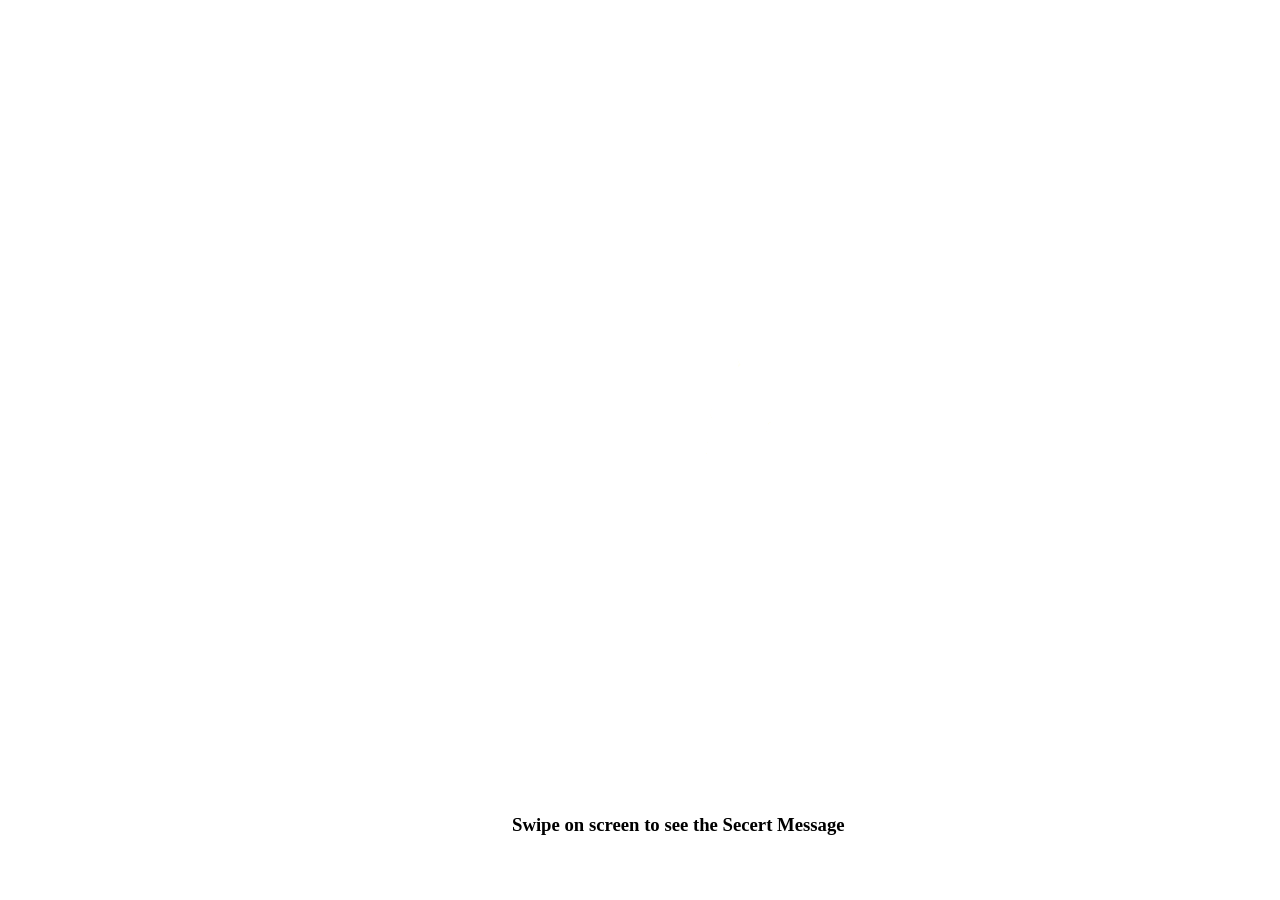
==== new.html @ 51bcb4b0 "Add files via upload" ====
<!DOCTYPE html>
<html lang="en">
  <head>
    <meta charset="UTF-8" />
    <meta name="viewport" content="width=device-width, initial-scale=1.0" />
    <title>Document</title>
    <link rel="stylesheet" href="new.css" />
  </head>
  <body>
    <div class="content">
      <img src="" alt="" />
      <div class="text">
        <p>
          Hey Sayy,
          <br />
          I firstly want to say that I love you so so much. Im very proud of us that we got this far in our relationship.
          Remember that I will never ever leave you, I am always gonna be with you no matter what happens, You are mine and I am yours.
          Please remember to keep safe all the time especially that I am not with you irl to take care of you, I really care for you so always prioritize your health babe.
          You are and always will be my favorite girl, there is nothing more in this world i'd want than just you darling. My love for you surpasses more than what the univers may offer.
        </p>
        <p>I Love You So Much, -Gelotin
        </p>
      </div>
    </div>
    <h3>Swipe on screen to see the Secert Message</h3>
    <canvas></canvas>

    <script type="x-shader/x-fragment" id="vertShader">
      precision highp float;

        attribute vec2 aPosition;
        varying vec2 vUv;
        varying vec2 vL;
        varying vec2 vR;
        varying vec2 vT;
        varying vec2 vB;
        uniform vec2 u_vertex_texel;

        void main () {
            vUv = aPosition * .5 + .5;
            vL = vUv - vec2(u_vertex_texel.x, 0.);
            vR = vUv + vec2(u_vertex_texel.x, 0.);
            vT = vUv + vec2(0., u_vertex_texel.y);
            vB = vUv - vec2(0., u_vertex_texel.y);
            gl_Position = vec4(aPosition, 0., 1.);
        }
    </script>

    <script type="x-shader/x-fragment" id="fragShaderAdvection">
      precision highp float;
        precision highp sampler2D;

        varying vec2 vUv;
        uniform sampler2D u_velocity_txr;
        uniform sampler2D u_input_txr;
        uniform vec2 u_vertex_texel;
        uniform vec2 u_output_textel;
        uniform float u_dt;
        uniform float u_dissipation;

        vec4 bilerp (sampler2D sam, vec2 uv, vec2 tsize) {
            vec2 st = uv / tsize - 0.5;

            vec2 iuv = floor(st);
            vec2 fuv = fract(st);

            vec4 a = texture2D(sam, (iuv + vec2(0.5, 0.5)) * tsize);
            vec4 b = texture2D(sam, (iuv + vec2(1.5, 0.5)) * tsize);
            vec4 c = texture2D(sam, (iuv + vec2(0.5, 1.5)) * tsize);
            vec4 d = texture2D(sam, (iuv + vec2(1.5, 1.5)) * tsize);

            return mix(mix(a, b, fuv.x), mix(c, d, fuv.x), fuv.y);
        }

        void main () {
            vec2 coord = vUv - u_dt * bilerp(u_velocity_txr, vUv, u_vertex_texel).xy * u_vertex_texel;
            gl_FragColor = u_dissipation * bilerp(u_input_txr, coord, u_output_textel);
            gl_FragColor.a = 1.;
        }
    </script>

    <script type="x-shader/x-fragment" id="fragShaderDivergence">
      precision highp float;
        precision highp sampler2D;

        varying highp vec2 vUv;
        varying highp vec2 vL;
        varying highp vec2 vR;
        varying highp vec2 vT;
        varying highp vec2 vB;
        uniform sampler2D u_velocity_txr;

        void main () {
            float L = texture2D(u_velocity_txr, vL).x;
            float R = texture2D(u_velocity_txr, vR).x;
            float T = texture2D(u_velocity_txr, vT).y;
            float B = texture2D(u_velocity_txr, vB).y;

            float div = .5 * (R - L + T - B);
            gl_FragColor = vec4(div, 0., 0., 1.);
        }
    </script>

    <script type="x-shader/x-fragment" id="fragShaderPressure">
      precision highp float;
        precision highp sampler2D;

        varying highp vec2 vUv;
        varying highp vec2 vL;
        varying highp vec2 vR;
        varying highp vec2 vT;
        varying highp vec2 vB;
        uniform sampler2D u_pressure_txr;
        uniform sampler2D u_divergence_txr;

        void main () {
            float L = texture2D(u_pressure_txr, vL).x;
            float R = texture2D(u_pressure_txr, vR).x;
            float T = texture2D(u_pressure_txr, vT).x;
            float B = texture2D(u_pressure_txr, vB).x;
            float C = texture2D(u_pressure_txr, vUv).x;
            float divergence = texture2D(u_divergence_txr, vUv).x;
            float pressure = (L + R + B + T - divergence) * 0.25;
            gl_FragColor = vec4(pressure, 0., 0., 1.);
        }
    </script>

    <script type="x-shader/x-fragment" id="fragShaderGradientSubtract">
      precision highp float;
        precision highp sampler2D;

        varying highp vec2 vUv;
        varying highp vec2 vL;
        varying highp vec2 vR;
        varying highp vec2 vT;
        varying highp vec2 vB;
        uniform sampler2D u_pressure_txr;
        uniform sampler2D u_velocity_txr;

        void main () {
            float L = texture2D(u_pressure_txr, vL).x;
            float R = texture2D(u_pressure_txr, vR).x;
            float T = texture2D(u_pressure_txr, vT).x;
            float B = texture2D(u_pressure_txr, vB).x;
            vec2 velocity = texture2D(u_velocity_txr, vUv).xy;
            velocity.xy -= vec2(R - L, T - B);
            gl_FragColor = vec4(velocity, 0., 1.);
        }
    </script>

    <script type="x-shader/x-fragment" id="fragShaderPoint">
      precision highp float;
        precision highp sampler2D;

        varying vec2 vUv;
        uniform sampler2D u_input_txr;
        uniform float u_ratio;
        uniform vec3 u_point_value;
        uniform vec2 u_point;
        uniform float u_point_size;

        void main () {
            vec2 p = vUv - u_point.xy;
            p.x *= u_ratio;
            vec3 splat = pow(2., -dot(p, p) / u_point_size) * u_point_value;
            vec3 base = texture2D(u_input_txr, vUv).xyz;
            gl_FragColor = vec4(base + splat, 1.);
        }
    </script>

    <script type="x-shader/x-fragment" id="fragShaderDisplay">
      precision highp float;
        precision highp sampler2D;

        varying vec2 vUv;
        uniform sampler2D u_output_texture;

        void main () {
            vec3 C = texture2D(u_output_texture, vUv).rgb;
            float a = max(C.r, max(C.g, C.b));
            a = pow(.1 * a, .1);
            a = clamp(a, 0., 1.);
            gl_FragColor = vec4(1. - C, 1. - a);
        }
    </script>
    <script src="untoldcodding.js"></script>
  </body>
</html>
---- new.css ----
html,
body {
  overflow: hidden;
  padding: 0;
  margin: 0;
  background-color: pink;
}

canvas {
  position: fixed;
  top: 0;
  left: 0;
  width: 100%;
  height: 100%;
}

.content {
  position: fixed;
  top: 0;
  left: 0;
  width: 100%;
  height: 100vh;
}

@media (max-aspect-ratio: 3/5) {
  p {
    left: 30%;
  }
}

.overlay {
  position: fixed;
  top: 50%;
  left: 30%;
  max-width: 50%;
  transform: translate(-50%, -50%);
  font-family: sans-serif;
  font-size: 10vh;
  font-weight: bold;
  pointer-events: none;
  p-transform: uppercase;
}

@media (max-aspect-ratio: 1/1) {
  .overlay {
    left: 50%;
    width: 90%;
    max-width: 90%;
  }
}

@media (max-aspect-ratio: 3/5) {
  .overlay {
    font-size: 5vh;
  }
}

.text {
  font-size: 200%;
  margin-bottom: 10%;
  width: 60%;
  height: 80%;
  justify-content: center;
  color: white;
  margin-left: 20%;
  font-family: cursive;
  font-weight: 900;
}
h3 {
  position: absolute;
  z-index: 8;
  left: 40%;
  bottom: 5%;
}
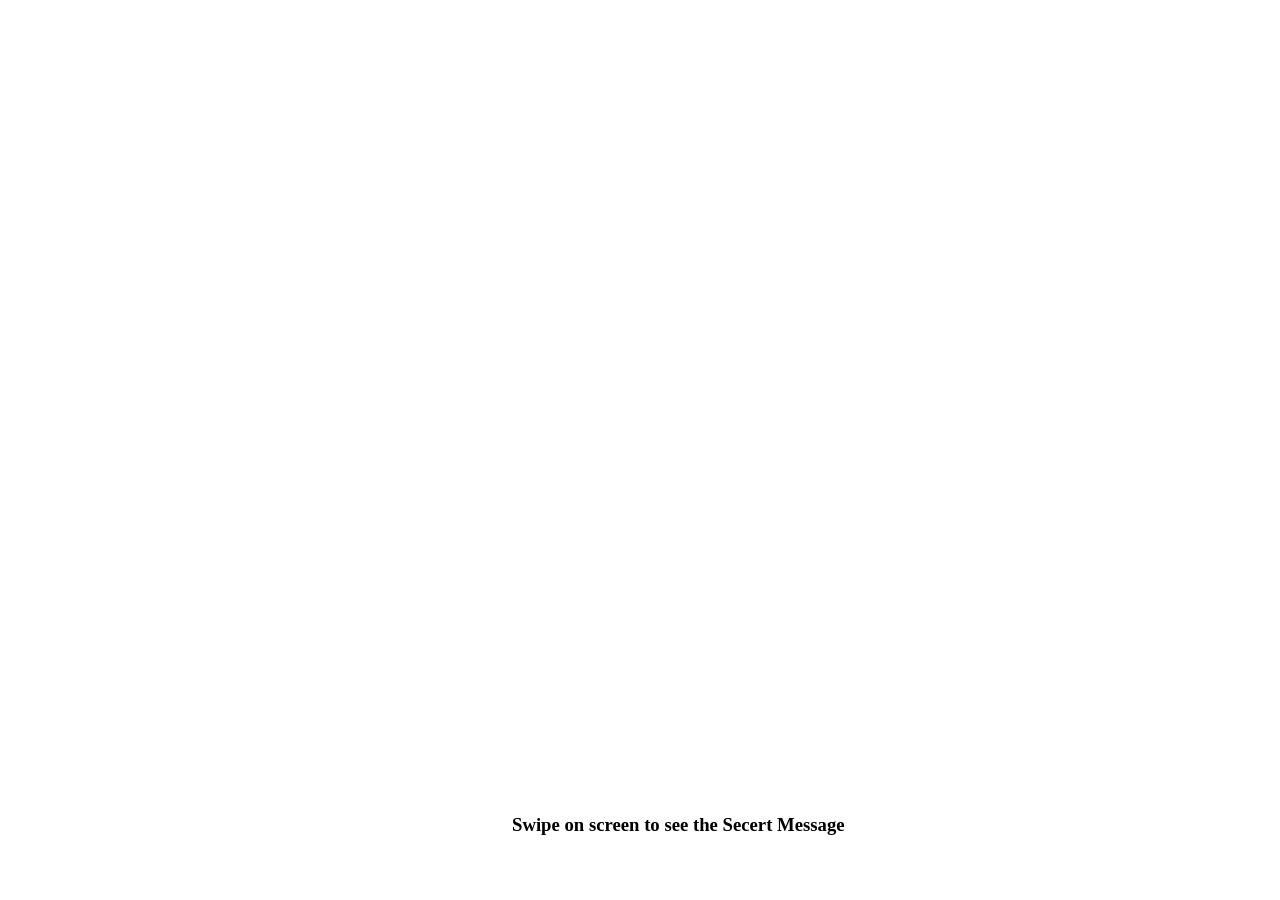
==== commit d7c839d8: "Update new.html" ====
--- a/new.html
+++ b/new.html
@@ -3,7 +3,7 @@
   <head>
     <meta charset="UTF-8" />
     <meta name="viewport" content="width=device-width, initial-scale=1.0" />
-    <title>Document</title>
+    <title>SaySay Cutie</title>
     <link rel="stylesheet" href="new.css" />
   </head>
   <body>
@@ -185,4 +185,4 @@
     </script>
     <script src="untoldcodding.js"></script>
   </body>
-</html>+</html>
